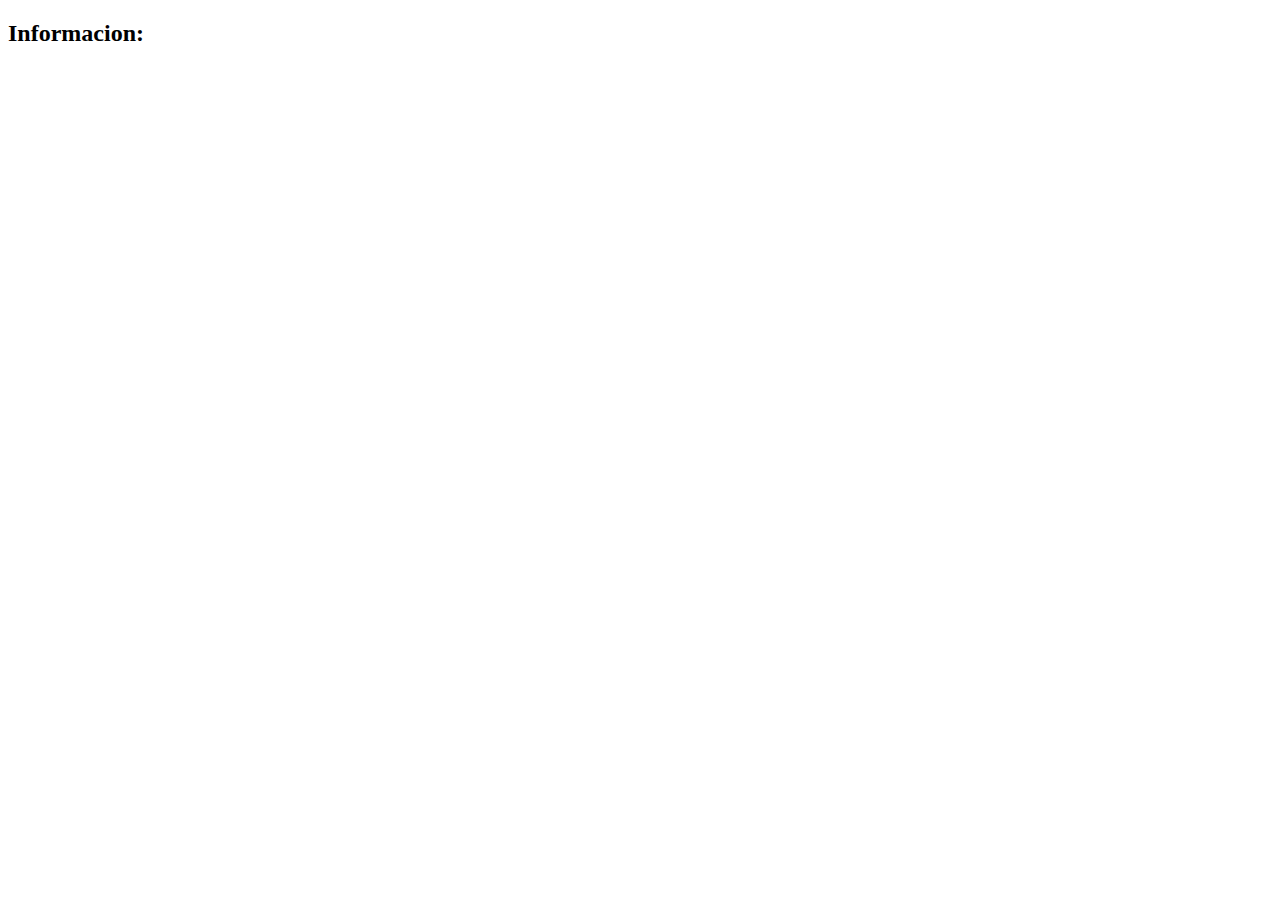
==== index-json.html @ 7e651fd0 "Curso-Victor-Robles" ====
<!DOCTYPE html>
<html lang="en, es">
<head>
    <meta charset="UTF-8">
    <meta name="viewport" content="width=device-width, initial-scale=1.0">
    <script type="text/javascript" src="JS/ejercicio-71-Fetch-Ajax.js"></script>
    <title>Pagina</title>
</head>
<body>

    <div id="caja">
        <h2>Informacion: </h2>
        <span class="info"></span>
        
    </div>
    
</body>
</html>
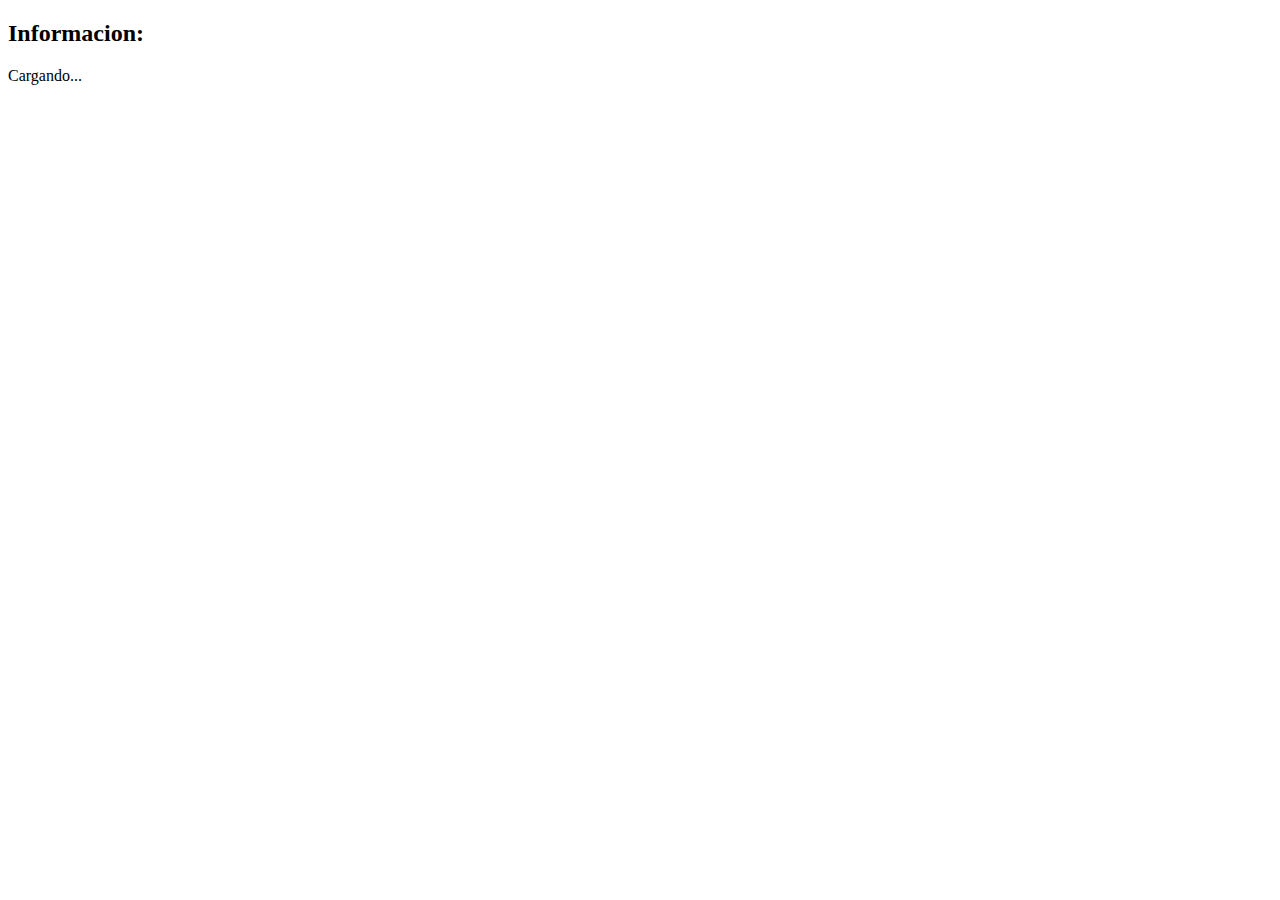
==== commit 57d2bfb3: "ejercitacion" ====
--- a/index-json.html
+++ b/index-json.html
@@ -11,7 +11,7 @@
     <div id="caja">
         <h2>Informacion: </h2>
         <span class="info"></span>
-        
+        <p class="loading">Cargando...</p>
     </div>
     
 </body>
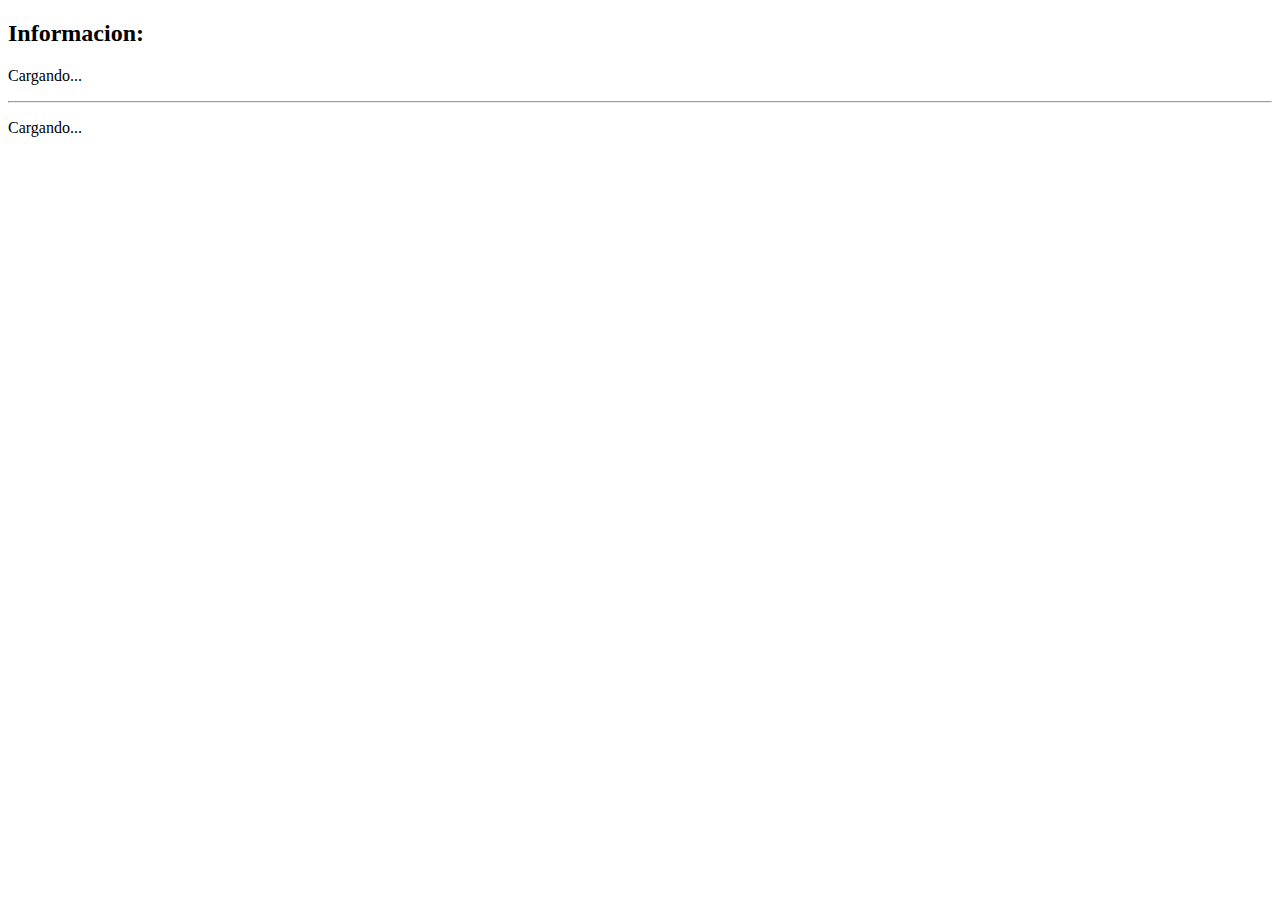
==== commit 555a5691: "ejercitacion fetch y promesas" ====
--- a/index-json.html
+++ b/index-json.html
@@ -13,6 +13,12 @@
         <span class="info"></span>
         <p class="loading">Cargando...</p>
     </div>
+
+    <hr>
+    <div id="UsuarioEspecifico">
+        <p class="loading">Cargando...</p>
+        
+    </div>
     
 </body>
 </html>